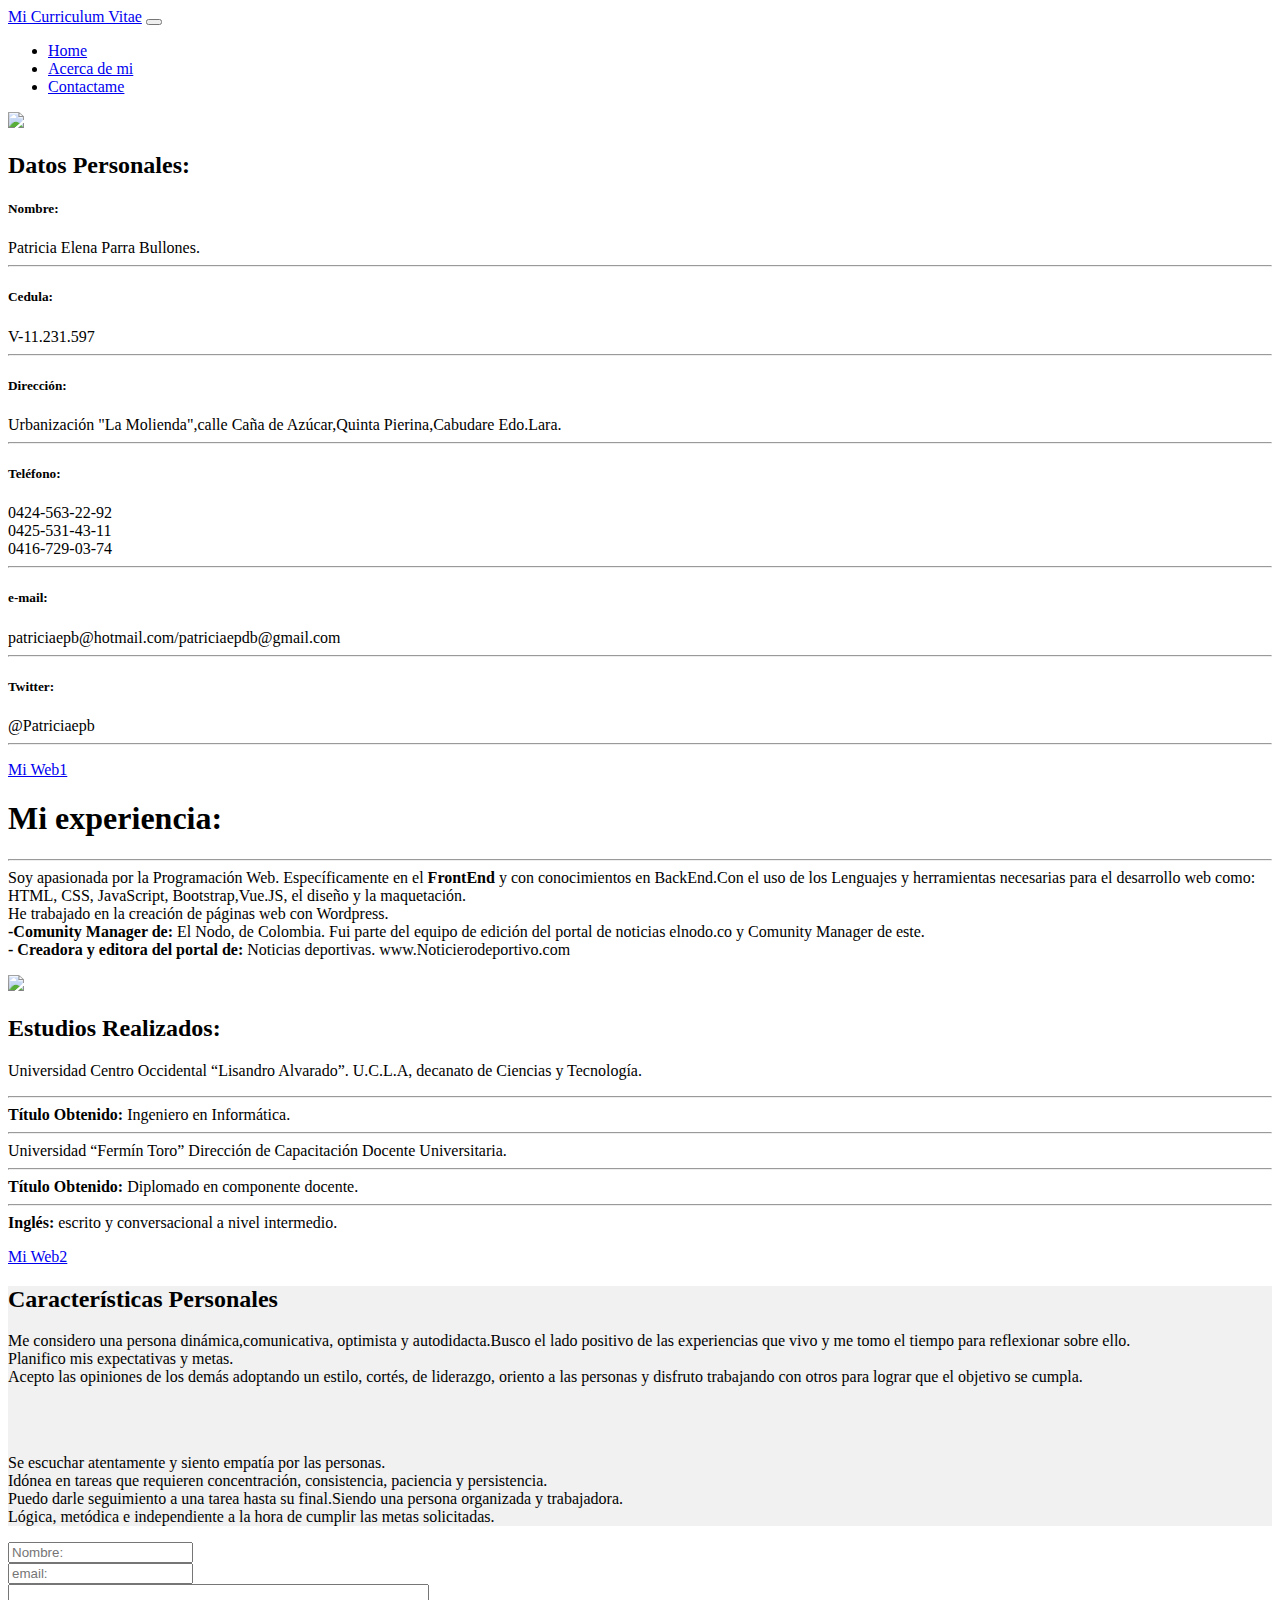
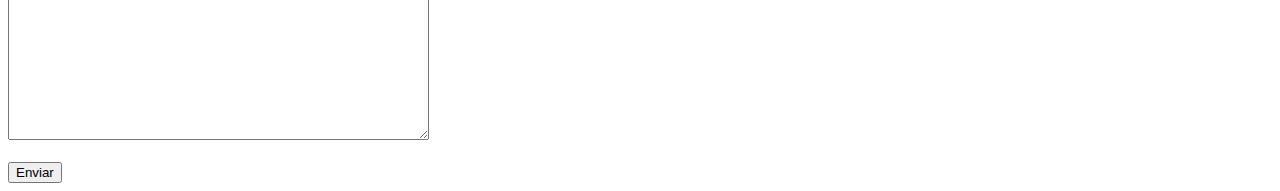
==== index.html @ 8c176f53 "CV" ====
﻿<!DOCTYPE html>
<html lang="en">
<head>
  <meta charset="UTF-8">
  <meta name="viewport" content="width=device-width,user-scalable=no, initial-scale=1.0,maximum-scale=1.0,minimum-scale=1.0">
  <title>Patricia Parra</title>
  <link rel="stylesheet" href="css/bootstrap.min.css">  
  <!-- Google Fonts desde https://fonts.google.com/specimen/Titillium+Web?query=titi-->
  <link rel="preconnect" href="https://fonts.googleapis.com">
  <link rel="preconnect" href="https://fonts.gstatic.com" crossorigin>
  <link href="https://fonts.googleapis.com/css2?family=Titillium+Web:wght@300&display=swap" rel="stylesheet">
  <!-- <link href="https://fonts.googleapis.com/css?family=Titillium+Web" rel="stylesheet" /> -->

  <!--Bootstrap-->
  <link href="https://cdn.jsdelivr.net/npm/bootstrap@5.0.2/dist/css/bootstrap.min.css" rel="stylesheet" integrity="sha384-EVSTQN3/azprG1Anm3QDgpJLIm9Nao0Yz1ztcQTwFspd3yD65VohhpuuCOmLASjC" crossorigin="anonymous">
  <!-- Mi Css customizado -->
  <link rel="stylesheet" href="css1/main.css">
  <!-- Scroll Reveal Biblioteca de JS scrollrevealjs.org se copia la cdn en gibhut es un cdn-->
   <script src="https://unpkg.com/scrollreveal/dist/scrollreveal.min.js"></script>   
 </head>
<body>

<!-- Navegador-->
<nav class="navbar navbar-expand-lg navbar-light bg-light fixed-top">
 	
 <div class="container">
    	<a class="navbar-brand" href="#">Mi Curriculum Vitae</a>
    	<button class="navbar-toggler" type="button" data-bs-toggle="collapse" data-bs-target="#navbarNav" aria-controls="navbarNav" aria-expanded="false" aria-label="Toggle navigation">
      	<span class="navbar-toggler-icon"></span>
    </button>
    <div class="collapse navbar-collapse" id="navbarNav">
      <ul class="navbar-nav ml-auto">
        	<li class="nav-item">
          		<a class="nav-link active" aria-current="page" href="#header">Home</a>
        	</li>
        	<li class="nav-item">
          		<a class="nav-link" href="#info-one">Acerca de mi</a>
        	</li>
        	<li class="nav-item">
          		<a class="nav-link" href="#contacto">Contactame</a>
        	</li>
      </ul>
    </div>
 </div> 	
</nav>

<! Header-->
<header id="header">
	<div class="container mt-5">
		<div class="row">
			<div class="col-md-6">
				<div class="header-content-left">	
					<img src="img/Patricia1.jpg" style="width: 80%;">
				</div>				
			</div>
			<div class="col-md-6">
				<div class="header-content-right">
					<h2 class="display-4"><b>Datos Personales:</b></h2>
					<p class="mt-5">
						<h5><b>Nombre:</b></h5>Patricia Elena Parra Bullones.<hr>
						<h5><b>Cedula:</b></h5>V-11.231.597<hr>
						<h5><b>Dirección:</b></h5>Urbanización "La Molienda",calle Caña de Azúcar,Quinta Pierina,Cabudare Edo.Lara.<hr>
						<h5><b>Teléfono:</b></h5>0424-563-22-92 <br>0425-531-43-11<br>0416-729-03-74<hr>
						<h5><b>e-mail:</b></h5>patriciaepb@hotmail.com/patriciaepdb@gmail.com<hr>
						<h5><b>Twitter:</b></h5>
						@Patriciaepb<hr>						
					</p>
					<a href="index2.html" class="btn btn-outline-secondary btn-lg mt-2">Mi Web1</a>					
				</div>				
			</div>			
		</div>		
	</div>	
</header>

<!-- Testimonio-->
<section id="testimonial">
	<div class="container">
		<p class="mb-2 h5">
			<h1><b>Mi experiencia:</b></h1><hr> Soy apasionada por la Programación Web. Específicamente en el <b>FrontEnd</b> y con conocimientos en BackEnd.Con el uso de los Lenguajes y herramientas necesarias para el desarrollo web como:  HTML, CSS, JavaScript, Bootstrap,Vue.JS, el diseño y la maquetación.<br>He trabajado en la creación de páginas web con Wordpress.<br>
			<b>-Comunity Manager de:</b> El Nodo, de Colombia.

 Fui parte del equipo de edición del portal de noticias elnodo.co 
y Comunity Manager de este. <br>

<b>- Creadora y editora del portal de:</b> Noticias deportivas. www.Noticierodeportivo.com

		</p>
				
	</div>	
</section>
<!--Info One-->
<section id="info-one">
	<div class="container">
		<div class="row mt-5">
			<div class="col-md-6">
				<div class="info-left">
					<img src="img/Laptop2.jpg" style="width: 80%;">
				</div>
				
			</div>
			<div class="col-md-6 my-auto">
				<div class="info-right">
					<h2>
						<b>Estudios Realizados:</b>
					</h2>	
					<p>
						Universidad Centro Occidental “Lisandro Alvarado”. U.C.L.A, decanato de Ciencias y Tecnología.<hr>

						<b>Título Obtenido:</b> Ingeniero en Informática.<hr>

						Universidad “Fermín Toro” Dirección de Capacitación Docente
						Universitaria.<hr>

						<b>Título Obtenido:</b> Diplomado en componente docente.<hr>
						<b>Inglés:</b> escrito y conversacional a nivel intermedio.
					</p>	
					<a href="Web2/index.html" class="btn btn-outline-secondary btn-lg">Mi Web2</a>
								
				</div>
			</div>
		</div>		
	</div>	
</section>
<!-- Info 2-->
<section id="info-two" style="background:#f1f1f1; ">
	<div class="container">
		<div class="row my-5">
			<div class="col-md-6">
			<h2>Características Personales</h2>
			<p>
				

Me considero una persona dinámica,comunicativa, optimista y autodidacta.Busco el lado positivo de las experiencias que vivo y me tomo el tiempo para reflexionar sobre ello.<br> Planifico mis expectativas y metas.<br>

Acepto las opiniones de los demás adoptando un estilo, cortés, de liderazgo, oriento a las personas y disfruto trabajando con otros para lograr que el objetivo se cumpla.


			</p>	
			</div>

			<div class="col-md-6">
			<br><br>				
				<p>
				Se escuchar atentamente y siento empatía por las personas.<br>

				Idónea en tareas que requieren concentración, consistencia, paciencia y persistencia.<br>

				Puedo darle seguimiento a una tarea hasta su final.Siendo una persona organizada y trabajadora.<br>

				Lógica, metódica e independiente a la hora de cumplir las metas solicitadas.
				</p>				
			</div>			
		</div>		
	</div>	
</section>

<!--Seccion Final Footer-->
<footer id="contacto">
	<div class="row">
		<div class="col-md-5">
			<form class="card my-4">
				<div class="card-body">
					<div class="form-group">
						<input type="text" placeholder="Nombre:" class="form-control">				
					</div>
					<div class="form-group">
						<input type="email" placeholder="email:" class="form-control">
					</div>
					<div class="form-group">
					  <textarea rows="10" cols="50" placeholder="Mensaje:" class="form-control">	
					  </textarea>	
					</div><br>
					<button type="submit" class="btn btn-outline-secondary btn-block header-btn">Enviar</button>
					
				</div>
			</form>				
		</div>
	</div>	
</footer>

<!--Bootstrap 4 Scripts -->
     <script src="https://cdn.jsdelivr.net/npm/bootstrap@5.0.2/dist/js/bootstrap.bundle.min.js" integrity="sha384-MrcW6ZMFYlzcLA8Nl+NtUVF0sA7MsXsP1UyJoMp4YLEuNSfAP+JcXn/tWtIaxVXM" crossorigin="anonymous"></script>
     <script src="js/bootstrap.min.js"></script>	
     <!--Scripts-->
     <script>
     	window.sr = ScrollReveal();

    sr.reveal('.navbar', {
      duration: 2000,
      origin: 'bottom'
    });

    sr.reveal('.header-content-left', {
      duration: 2000,
      origin: 'top',
      distance: '300px'
    });

    sr.reveal('.header-content-right', {
      duration: 2000,
      origin: 'right',
      distance: '300px'
    });

    sr.reveal('.header-btn', {
      duration: 2000,
      delay: 1000, 
      origin: 'bottom'
    });

    sr.reveal('#testimonial div', {
      duration: 2000,
      origin: 'left',
      distance: '300px',
      viewFactor: 0.2
    });

    document.querySelectorAll('a[href^="#"]').forEach(anchor => {
      anchor.addEventListener('click', function (e) {
        e.preventDefault();

        document.querySelector(this.getAttribute('href')).scrollIntoView({
          behavior: 'smooth'
        });
      });
    });
     </script>
	
</body>
</html>
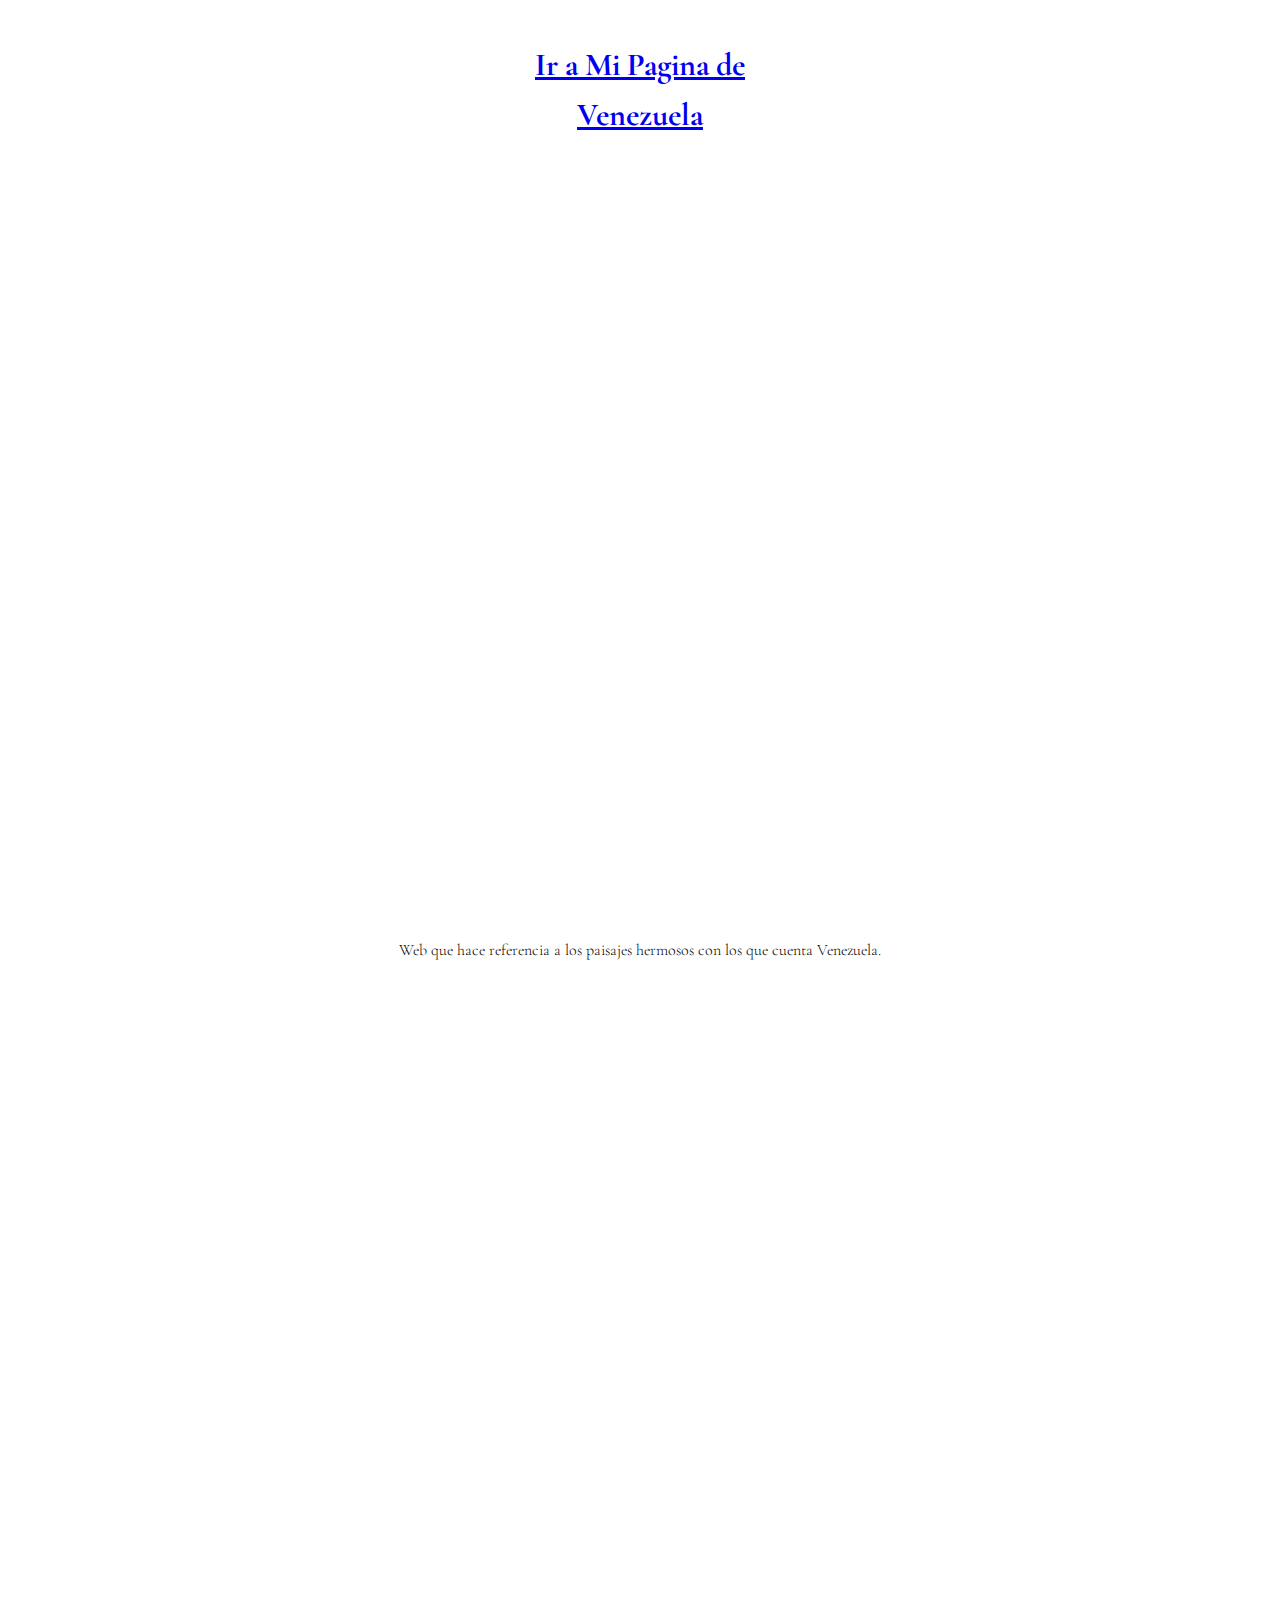
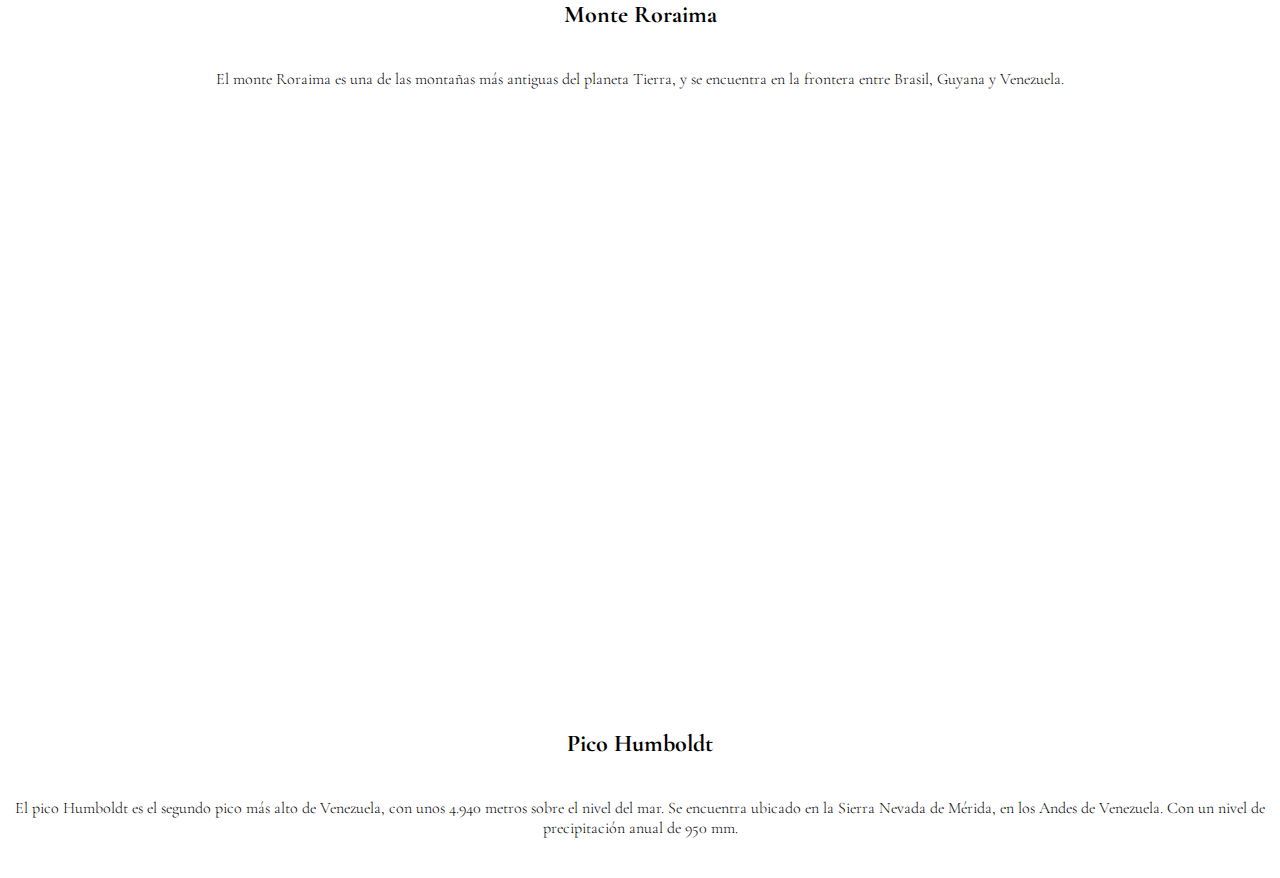
==== commit abfcbc09: "Add files via upload" ====
--- a/index.html
+++ b/index.html
@@ -1,230 +1,42 @@
-﻿<!DOCTYPE html>
+<!DOCTYPE html>
 <html lang="en">
 <head>
   <meta charset="UTF-8">
-  <meta name="viewport" content="width=device-width,user-scalable=no, initial-scale=1.0,maximum-scale=1.0,minimum-scale=1.0">
-  <title>Patricia Parra</title>
-  <link rel="stylesheet" href="css/bootstrap.min.css">  
-  <!-- Google Fonts desde https://fonts.google.com/specimen/Titillium+Web?query=titi-->
+  <title></title>
   <link rel="preconnect" href="https://fonts.googleapis.com">
-  <link rel="preconnect" href="https://fonts.gstatic.com" crossorigin>
-  <link href="https://fonts.googleapis.com/css2?family=Titillium+Web:wght@300&display=swap" rel="stylesheet">
-  <!-- <link href="https://fonts.googleapis.com/css?family=Titillium+Web" rel="stylesheet" /> -->
+<link rel="preconnect" href="https://fonts.gstatic.com" crossorigin>
+<link href="https://fonts.googleapis.com/css2?family=Cormorant+Garamond&display=swap" rel="stylesheet">
+<link rel="stylesheet" href="fondo.css">
+</head>
+<body>   
+   <section class="sect1 section">
+   		<h1><a href="index2.html">Ir a Mi Pagina de Venezuela</a></h1>
+   </section>
+   <section class="sect2">
+   		<h2></h2>
+   		 <p>
+   		 	Web que hace referencia a los paisajes hermosos con los que cuenta Venezuela.
+   		 </p>
+   </section>
 
-  <!--Bootstrap-->
-  <link href="https://cdn.jsdelivr.net/npm/bootstrap@5.0.2/dist/css/bootstrap.min.css" rel="stylesheet" integrity="sha384-EVSTQN3/azprG1Anm3QDgpJLIm9Nao0Yz1ztcQTwFspd3yD65VohhpuuCOmLASjC" crossorigin="anonymous">
-  <!-- Mi Css customizado -->
-  <link rel="stylesheet" href="css1/main.css">
-  <!-- Scroll Reveal Biblioteca de JS scrollrevealjs.org se copia la cdn en gibhut es un cdn-->
-   <script src="https://unpkg.com/scrollreveal/dist/scrollreveal.min.js"></script>   
- </head>
-<body>
+   <section class="sect3 section">
+   		
+   </section>
+   <section class="sect2">
+   		<h2>Monte Roraima</h2>
+   		<p>El monte Roraima es una de las montañas más antiguas del planeta Tierra, y se encuentra en la frontera entre Brasil, Guyana y Venezuela.</p>
+   </section>
+   <section class="sect4 section">
+   		<h1></h1>
+   </section>
 
-<!-- Navegador-->
-<nav class="navbar navbar-expand-lg navbar-light bg-light fixed-top">
- 	
- <div class="container">
-    	<a class="navbar-brand" href="#">Mi Curriculum Vitae</a>
-    	<button class="navbar-toggler" type="button" data-bs-toggle="collapse" data-bs-target="#navbarNav" aria-controls="navbarNav" aria-expanded="false" aria-label="Toggle navigation">
-      	<span class="navbar-toggler-icon"></span>
-    </button>
-    <div class="collapse navbar-collapse" id="navbarNav">
-      <ul class="navbar-nav ml-auto">
-        	<li class="nav-item">
-          		<a class="nav-link active" aria-current="page" href="#header">Home</a>
-        	</li>
-        	<li class="nav-item">
-          		<a class="nav-link" href="#info-one">Acerca de mi</a>
-        	</li>
-        	<li class="nav-item">
-          		<a class="nav-link" href="#contacto">Contactame</a>
-        	</li>
-      </ul>
-    </div>
- </div> 	
-</nav>
+   <section class="sect2">
+   		<h2>Pico Humboldt</h2>
+   		 <p>
+   		 	El pico Humboldt es el segundo pico más alto de Venezuela, con unos 4.940 metros sobre el nivel del mar. Se encuentra ubicado en la Sierra Nevada de Mérida, en los Andes de Venezuela. Con un nivel de precipitación anual de 950 mm.​ 
+   		 </p>
+   </section>
+   
 
-<! Header-->
-<header id="header">
-	<div class="container mt-5">
-		<div class="row">
-			<div class="col-md-6">
-				<div class="header-content-left">	
-					<img src="img/Patricia1.jpg" style="width: 80%;">
-				</div>				
-			</div>
-			<div class="col-md-6">
-				<div class="header-content-right">
-					<h2 class="display-4"><b>Datos Personales:</b></h2>
-					<p class="mt-5">
-						<h5><b>Nombre:</b></h5>Patricia Elena Parra Bullones.<hr>
-						<h5><b>Cedula:</b></h5>V-11.231.597<hr>
-						<h5><b>Dirección:</b></h5>Urbanización "La Molienda",calle Caña de Azúcar,Quinta Pierina,Cabudare Edo.Lara.<hr>
-						<h5><b>Teléfono:</b></h5>0424-563-22-92 <br>0425-531-43-11<br>0416-729-03-74<hr>
-						<h5><b>e-mail:</b></h5>patriciaepb@hotmail.com/patriciaepdb@gmail.com<hr>
-						<h5><b>Twitter:</b></h5>
-						@Patriciaepb<hr>						
-					</p>
-					<a href="index2.html" class="btn btn-outline-secondary btn-lg mt-2">Mi Web1</a>					
-				</div>				
-			</div>			
-		</div>		
-	</div>	
-</header>
-
-<!-- Testimonio-->
-<section id="testimonial">
-	<div class="container">
-		<p class="mb-2 h5">
-			<h1><b>Mi experiencia:</b></h1><hr> Soy apasionada por la Programación Web. Específicamente en el <b>FrontEnd</b> y con conocimientos en BackEnd.Con el uso de los Lenguajes y herramientas necesarias para el desarrollo web como:  HTML, CSS, JavaScript, Bootstrap,Vue.JS, el diseño y la maquetación.<br>He trabajado en la creación de páginas web con Wordpress.<br>
-			<b>-Comunity Manager de:</b> El Nodo, de Colombia.
-
- Fui parte del equipo de edición del portal de noticias elnodo.co 
-y Comunity Manager de este. <br>
-
-<b>- Creadora y editora del portal de:</b> Noticias deportivas. www.Noticierodeportivo.com
-
-		</p>
-				
-	</div>	
-</section>
-<!--Info One-->
-<section id="info-one">
-	<div class="container">
-		<div class="row mt-5">
-			<div class="col-md-6">
-				<div class="info-left">
-					<img src="img/Laptop2.jpg" style="width: 80%;">
-				</div>
-				
-			</div>
-			<div class="col-md-6 my-auto">
-				<div class="info-right">
-					<h2>
-						<b>Estudios Realizados:</b>
-					</h2>	
-					<p>
-						Universidad Centro Occidental “Lisandro Alvarado”. U.C.L.A, decanato de Ciencias y Tecnología.<hr>
-
-						<b>Título Obtenido:</b> Ingeniero en Informática.<hr>
-
-						Universidad “Fermín Toro” Dirección de Capacitación Docente
-						Universitaria.<hr>
-
-						<b>Título Obtenido:</b> Diplomado en componente docente.<hr>
-						<b>Inglés:</b> escrito y conversacional a nivel intermedio.
-					</p>	
-					<a href="Web2/index.html" class="btn btn-outline-secondary btn-lg">Mi Web2</a>
-								
-				</div>
-			</div>
-		</div>		
-	</div>	
-</section>
-<!-- Info 2-->
-<section id="info-two" style="background:#f1f1f1; ">
-	<div class="container">
-		<div class="row my-5">
-			<div class="col-md-6">
-			<h2>Características Personales</h2>
-			<p>
-				
-
-Me considero una persona dinámica,comunicativa, optimista y autodidacta.Busco el lado positivo de las experiencias que vivo y me tomo el tiempo para reflexionar sobre ello.<br> Planifico mis expectativas y metas.<br>
-
-Acepto las opiniones de los demás adoptando un estilo, cortés, de liderazgo, oriento a las personas y disfruto trabajando con otros para lograr que el objetivo se cumpla.
-
-
-			</p>	
-			</div>
-
-			<div class="col-md-6">
-			<br><br>				
-				<p>
-				Se escuchar atentamente y siento empatía por las personas.<br>
-
-				Idónea en tareas que requieren concentración, consistencia, paciencia y persistencia.<br>
-
-				Puedo darle seguimiento a una tarea hasta su final.Siendo una persona organizada y trabajadora.<br>
-
-				Lógica, metódica e independiente a la hora de cumplir las metas solicitadas.
-				</p>				
-			</div>			
-		</div>		
-	</div>	
-</section>
-
-<!--Seccion Final Footer-->
-<footer id="contacto">
-	<div class="row">
-		<div class="col-md-5">
-			<form class="card my-4">
-				<div class="card-body">
-					<div class="form-group">
-						<input type="text" placeholder="Nombre:" class="form-control">				
-					</div>
-					<div class="form-group">
-						<input type="email" placeholder="email:" class="form-control">
-					</div>
-					<div class="form-group">
-					  <textarea rows="10" cols="50" placeholder="Mensaje:" class="form-control">	
-					  </textarea>	
-					</div><br>
-					<button type="submit" class="btn btn-outline-secondary btn-block header-btn">Enviar</button>
-					
-				</div>
-			</form>				
-		</div>
-	</div>	
-</footer>
-
-<!--Bootstrap 4 Scripts -->
-     <script src="https://cdn.jsdelivr.net/npm/bootstrap@5.0.2/dist/js/bootstrap.bundle.min.js" integrity="sha384-MrcW6ZMFYlzcLA8Nl+NtUVF0sA7MsXsP1UyJoMp4YLEuNSfAP+JcXn/tWtIaxVXM" crossorigin="anonymous"></script>
-     <script src="js/bootstrap.min.js"></script>	
-     <!--Scripts-->
-     <script>
-     	window.sr = ScrollReveal();
-
-    sr.reveal('.navbar', {
-      duration: 2000,
-      origin: 'bottom'
-    });
-
-    sr.reveal('.header-content-left', {
-      duration: 2000,
-      origin: 'top',
-      distance: '300px'
-    });
-
-    sr.reveal('.header-content-right', {
-      duration: 2000,
-      origin: 'right',
-      distance: '300px'
-    });
-
-    sr.reveal('.header-btn', {
-      duration: 2000,
-      delay: 1000, 
-      origin: 'bottom'
-    });
-
-    sr.reveal('#testimonial div', {
-      duration: 2000,
-      origin: 'left',
-      distance: '300px',
-      viewFactor: 0.2
-    });
-
-    document.querySelectorAll('a[href^="#"]').forEach(anchor => {
-      anchor.addEventListener('click', function (e) {
-        e.preventDefault();
-
-        document.querySelector(this.getAttribute('href')).scrollIntoView({
-          behavior: 'smooth'
-        });
-      });
-    });
-     </script>
-	
-</body>
-</html>+ </body>
+ </html>
--- a/fondo.css
+++ b/fondo.css
@@ -0,0 +1,62 @@
+*{
+	margin:0;
+	padding: 0;
+	box-sizing: border-box;
+}
+body {
+	font-family: 'Cormorant Garamond', serif;
+	font-weight: 300;
+}
+.section {
+	background-attachment:fixed;
+	background-position-x: center;
+	background-size:cover;
+	width: 100%;
+	height: 100vh;  
+}
+
+.sect1 {
+	background-image:url(img/PgVenezuela.png); 
+	padding-top: calc (50vh - 50px);
+}
+h1 {
+	//background:#000;
+	color:#fff;
+	width: 300px;
+	height: 100px;
+	margin: auto;
+	text-align: center;
+	line-height: 50px;
+	padding: 40px 0;
+}
+.sect2 {
+	width: 100%;
+	text-align: center;
+	padding-top: 60px 30px;
+
+}
+p {
+   padding: 40px 0;
+}
+
+.sect3 {
+	height: 600px;
+	background-image:url(img/Roraima.jpg);
+	font-size: 60px;
+	color: #fff;
+	text-align:center;
+	line-height: 600px;
+}
+
+.sect4 {
+	height: 600px;
+	background-image:url(img/Laderas-Nevadas.jpg);
+	font-size: 60px;
+	color: #fff;
+	text-align:center;
+	line-height: 100vh;
+}
+
+
+
+
